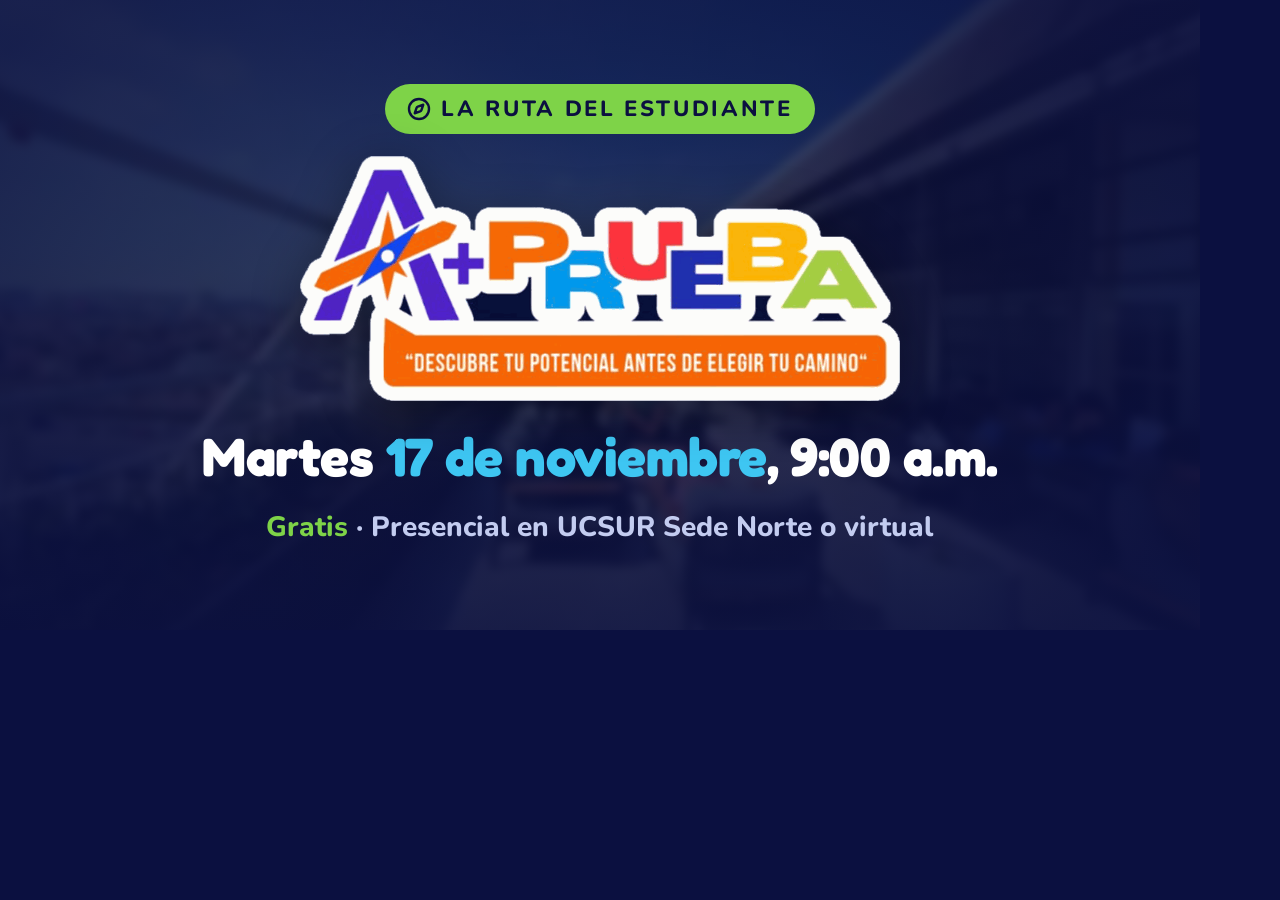
==== docs/og/og.html @ 984259ff "Paquete v7: documento, carrusel con volteo, rodillo y fotos verticales - docs/CAMBIOS-CARTAS-CONTADO" ====
<!doctype html>
<html lang="es-PE">
<head>
<meta charset="utf-8">
<title>Imagen para compartir · A+PRUEBA</title>
<!-- Plantilla de la imagen que aparece al compartir el link (og:image). No es parte de la página:
     se abre a 1200×630 y se captura (ver docs/CAMBIOS-CARTAS-CONTADOR.md, Fase A). -->
<link rel="preconnect" href="https://fonts.googleapis.com">
<link rel="preconnect" href="https://fonts.gstatic.com" crossorigin>
<link rel="stylesheet" href="https://fonts.googleapis.com/css2?family=Fredoka:wght@600;700&family=Nunito:wght@700;800&display=block">
<style>
  :root {
    --navy-900: #0B1040; --celeste-400: #3EC6F2; --verde-400: #7ED348; --naranja-500: #EE6C14;
    --tinta-sobre-oscuro: #C3CCF0;
  }
  * { box-sizing: border-box; }
  html, body { margin: 0; width: 1200px; height: 630px; overflow: hidden; background: var(--navy-900); }
  .og { position: relative; width: 1200px; height: 630px; overflow: hidden; display: grid; place-items: center;
    font-family: 'Nunito', system-ui, sans-serif; color: #fff; text-align: center; }
  /* El campus, como el hero: desenfocado y bajo el velo navy */
  .og__fondo { position: absolute; inset: -24px; width: calc(100% + 48px); height: calc(100% + 48px); object-fit: cover;
    filter: blur(5px) saturate(1.1); }
  .og__velo { position: absolute; inset: 0;
    background:
      radial-gradient(ellipse 60% 70% at 50% 48%, rgba(11, 16, 64, .55), rgba(11, 16, 64, .86) 100%),
      linear-gradient(to bottom, rgba(11, 16, 64, .35), rgba(11, 16, 64, .2) 50%, rgba(11, 16, 64, .55)); }
  .og__contenido { position: relative; display: flex; flex-direction: column; align-items: center; gap: 22px; padding: 0 80px; }
  .og__pastilla { display: inline-flex; align-items: center; gap: 10px; padding: 10px 22px; border-radius: 999px;
    background: var(--verde-400); color: var(--navy-900); font-weight: 800; font-size: 22px; letter-spacing: .12em; text-transform: uppercase; }
  .og__pastilla svg { width: 24px; height: 24px; }
  .og__logo { width: 600px; height: auto; display: block; filter: drop-shadow(0 8px 24px rgba(0, 0, 0, .35)); }
  .og__fecha { margin: 4px 0 0; font: 700 54px/1.1 'Fredoka', system-ui, sans-serif; letter-spacing: -.01em; }
  .og__fecha span { color: var(--celeste-400); }
  .og__datos { margin: 0; font-weight: 800; font-size: 28px; color: var(--tinta-sobre-oscuro); }
  .og__gratis { color: var(--verde-400); }
</style>
</head>
<body>
<div class="og">
  <img class="og__fondo" src="../../assets/video/campus-poster.jpg" alt="">
  <div class="og__velo"></div>
  <div class="og__contenido">
    <span class="og__pastilla">
      <svg viewBox="0 0 24 24" fill="none" stroke="currentColor" stroke-width="2.4" stroke-linecap="round" stroke-linejoin="round" aria-hidden="true"><circle cx="12" cy="12" r="10"/><path d="m16.24 7.76-1.804 5.411a2 2 0 0 1-1.265 1.265L7.76 16.24l1.804-5.411a2 2 0 0 1 1.265-1.265z"/></svg>
      La ruta del estudiante
    </span>
    <img class="og__logo" src="../../assets/logos/aprueba.png" alt="A+PRUEBA" width="1000" height="408">
    <p class="og__fecha">Martes <span>17 de noviembre</span>, 9:00 a.m.</p>
    <p class="og__datos"><span class="og__gratis">Gratis</span> · Presencial en UCSUR Sede Norte o virtual</p>
  </div>
</div>
<script>
  // Lista para capturar cuando cargaron las fuentes y las dos imágenes
  Promise.all([document.fonts.ready, ...[...document.images].map(i => i.decode().catch(() => {}))])
    .then(() => document.documentElement.classList.add('listo'));
</script>
</body>
</html>
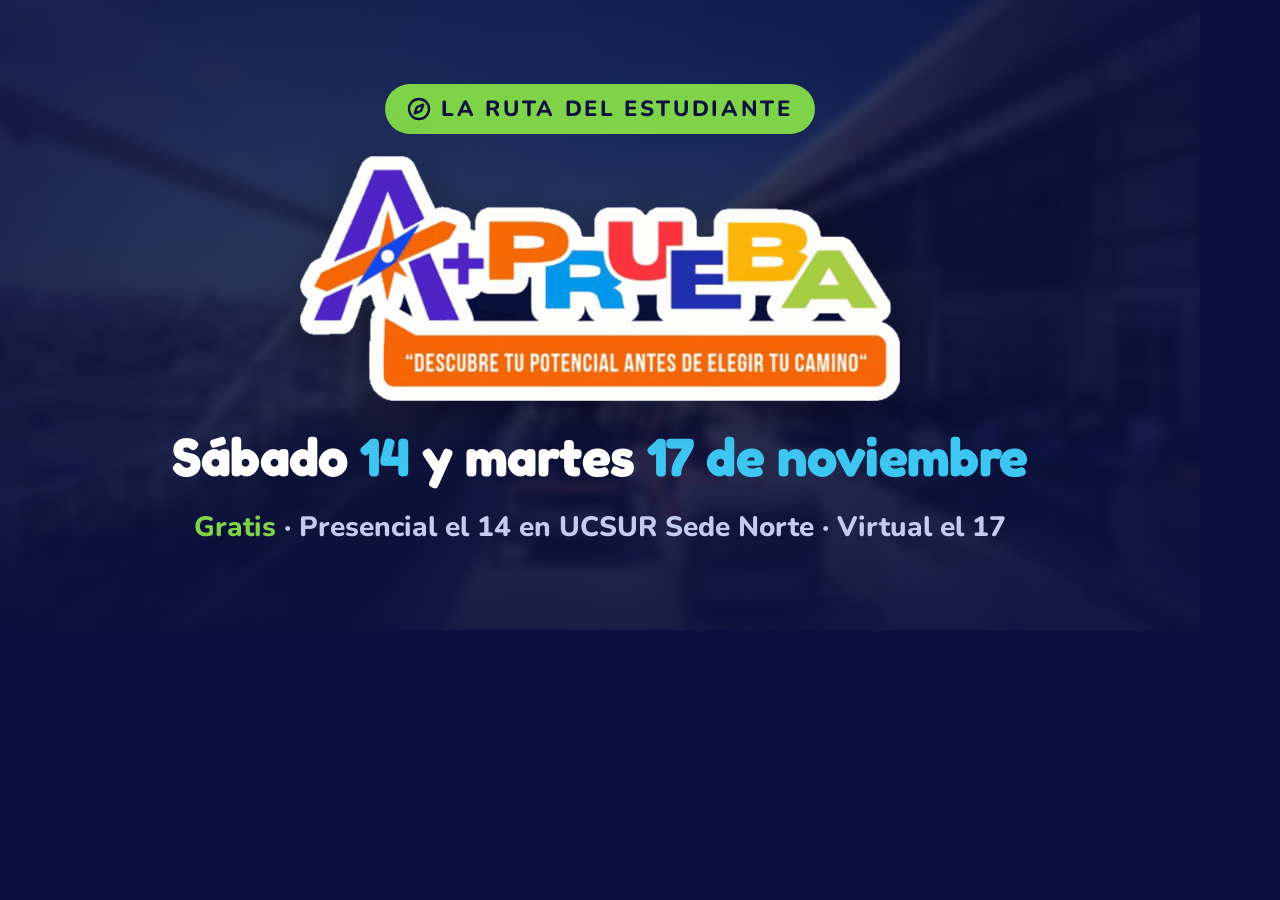
==== commit f7cd4697: "Inscripción con el formulario de Google y dos fechas: presencial el 14 y virtual el 17 - CONFIG.insc" ====
--- a/docs/og/og.html
+++ b/docs/og/og.html
@@ -45,8 +45,8 @@
       La ruta del estudiante
     </span>
     <img class="og__logo" src="../../assets/logos/aprueba.png" alt="A+PRUEBA" width="1000" height="408">
-    <p class="og__fecha">Martes <span>17 de noviembre</span>, 9:00 a.m.</p>
-    <p class="og__datos"><span class="og__gratis">Gratis</span> · Presencial en UCSUR Sede Norte o virtual</p>
+    <p class="og__fecha">Sábado <span>14</span> y martes <span>17 de noviembre</span></p>
+    <p class="og__datos"><span class="og__gratis">Gratis</span> · Presencial el 14 en UCSUR Sede Norte · Virtual el 17</p>
   </div>
 </div>
 <script>
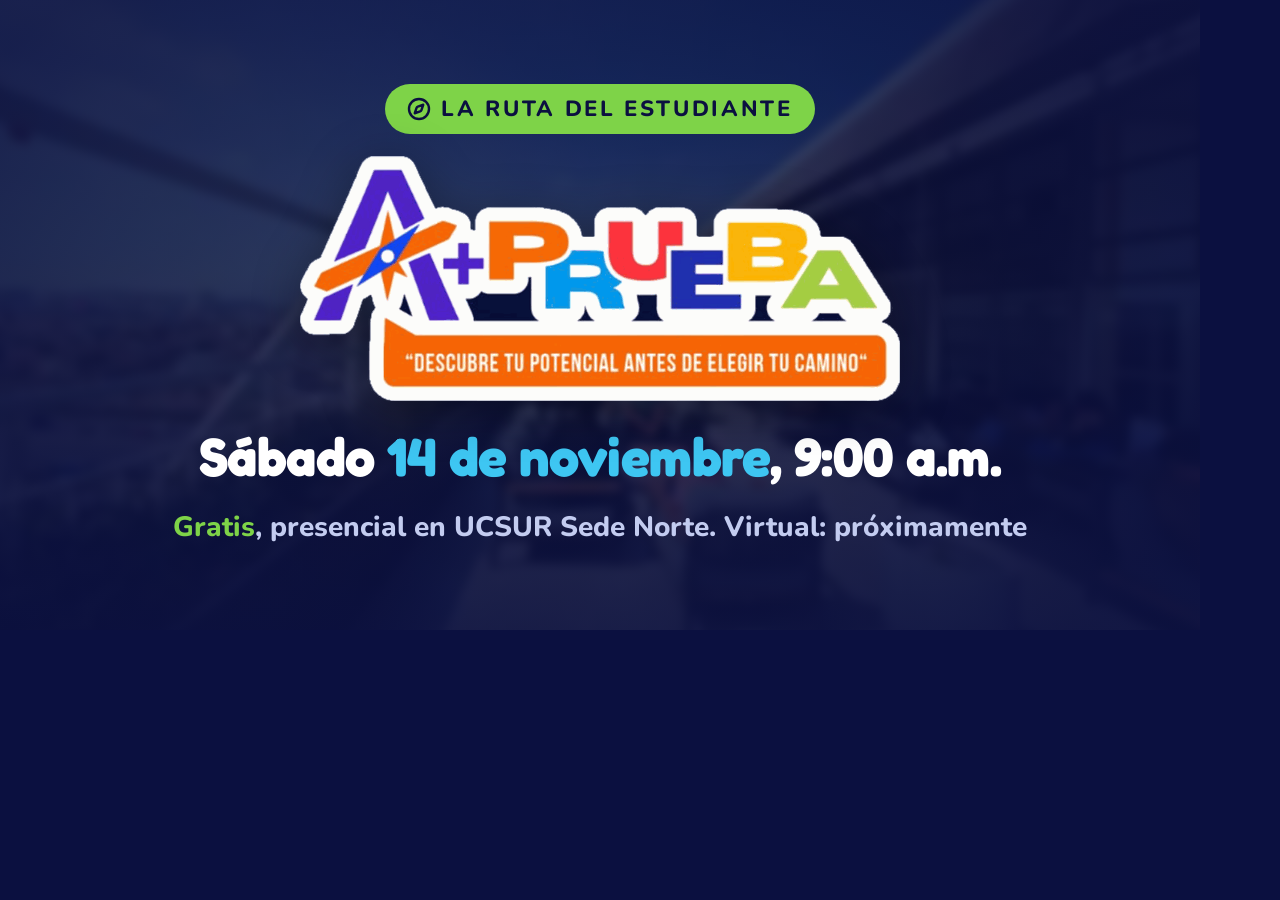
==== commit 9a224f48: "Sin TechText en "futuro profesional" y la fecha virtual pasa a "próximamente" - Se deshace 7de36bd: " ====
--- a/docs/og/og.html
+++ b/docs/og/og.html
@@ -45,8 +45,8 @@
       La ruta del estudiante
     </span>
     <img class="og__logo" src="../../assets/logos/aprueba.png" alt="A+PRUEBA" width="1000" height="408">
-    <p class="og__fecha">Sábado <span>14</span> y martes <span>17 de noviembre</span></p>
-    <p class="og__datos"><span class="og__gratis">Gratis</span> · Presencial el 14 en UCSUR Sede Norte · Virtual el 17</p>
+    <p class="og__fecha">Sábado <span>14 de noviembre</span>, 9:00 a.m.</p>
+    <p class="og__datos"><span class="og__gratis">Gratis</span>, presencial en UCSUR Sede Norte. Virtual: próximamente</p>
   </div>
 </div>
 <script>
